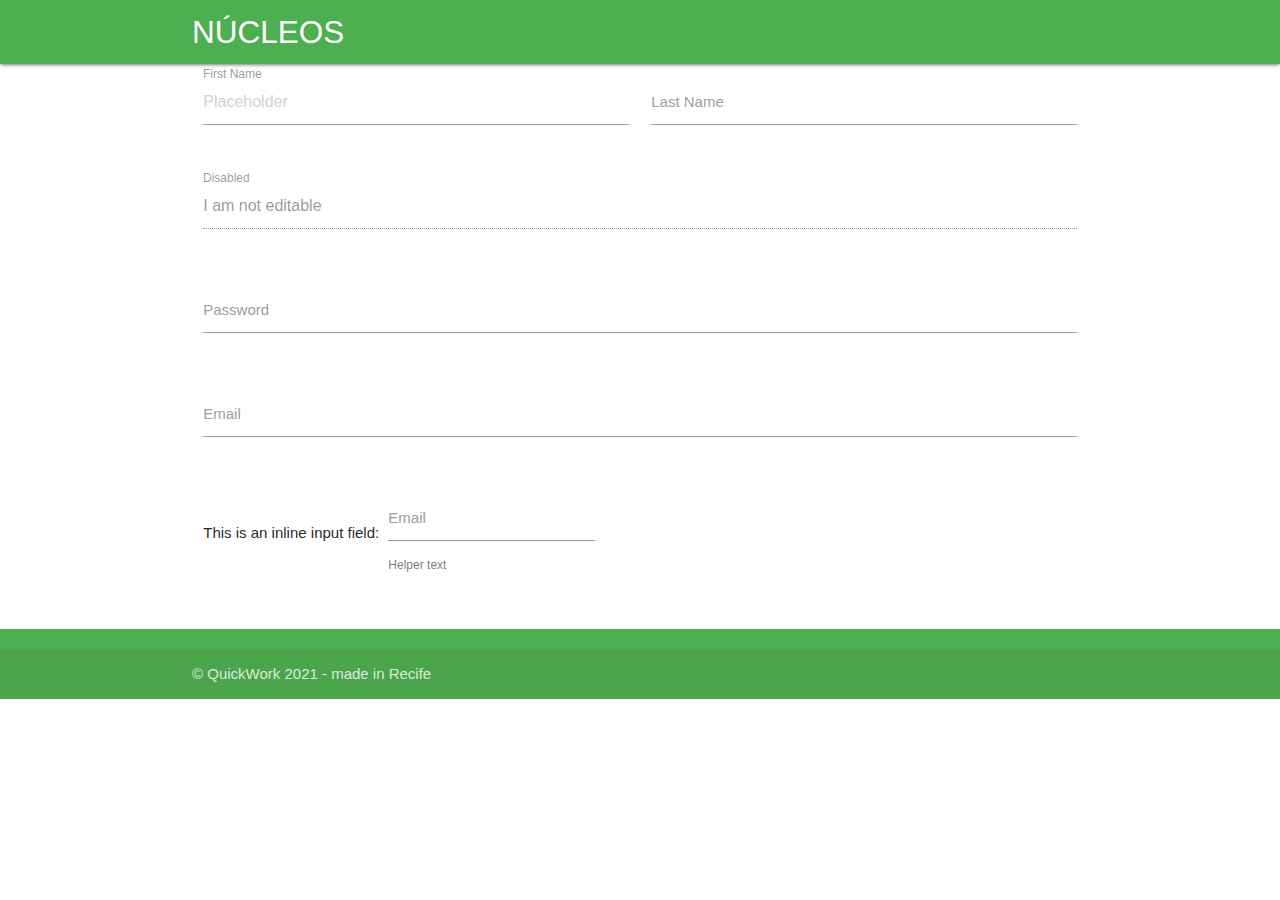
==== pagina_web/cadastro_empresa.html @ c96b459a "Add files via upload" ====
<!DOCTYPE html>
<html lang="pt-br">
<head>
  <meta charset="UTF-8">
  <meta http-equiv="X-UA-Compatible" content="IE=edge">
  <!-- Configuração para mobile -->
  <meta name="viewport" content="width=device-width, initial-scale=1.0">
  <!-- Imports do Materialize -->
  <link href="https://fonts.googleapis.com/icon?family=Material+Icons" rel="stylesheet">
  <link href="css/materialize.css" type="text/css" rel="stylesheet" media="screen,projection" />
  <!-- CSS -->
  <link type="text/css" rel="stylesheet" href="css/projeto.css" media="screen,projection" />
  <title>QuickWork</title>
</head>

<body>

  <!--menu superior-->
  <header>
    <nav class="menu-superior green">
      <div class="nav-wrapper container">
        <a href="index.html" class="brand-logo">NÚCLEOS</a>
      </div>
    </nav>
  </header>

  <div class="row container">
    <form class="col s12">
      <div class="row">
        <div class="input-field col s6">
          <input placeholder="Placeholder" id="first_name" type="text" class="validate">
          <label for="first_name">First Name</label>
        </div>
        <div class="input-field col s6">
          <input id="last_name" type="text" class="validate">
          <label for="last_name">Last Name</label>
        </div>
      </div>
      <div class="row">
        <div class="input-field col s12">
          <input disabled value="I am not editable" id="disabled" type="text" class="validate">
          <label for="disabled">Disabled</label>
        </div>
      </div>
      <div class="row">
        <div class="input-field col s12">
          <input id="password" type="password" class="validate">
          <label for="password">Password</label>
        </div>
      </div>
      <div class="row">
        <div class="input-field col s12">
          <input id="email" type="email" class="validate">
          <label for="email">Email</label>
        </div>
      </div>
      <div class="row">
        <div class="col s12">
          This is an inline input field:
          <div class="input-field inline">
            <input id="email_inline" type="email" class="validate">
            <label for="email_inline">Email</label>
            <span class="helper-text" data-error="wrong" data-success="right">Helper text</span>
          </div>
        </div>
      </div>
    </form>
  </div>

  <footer class="page-footer green">
    <div class="footer-copyright">
      <div class="container">
      © QuickWork 2021 - made in Recife
      </div>
    </div>
  </footer>


</body>
  <!-- Scripts Materialize -->
  <script src="https://code.jquery.com/jquery-2.1.1.min.js"></script>
  <script src="js/materialize.js"></script>
  <script src="js/init.js"></script>
</html>
---- pagina_web/css/projeto.css ----
.link{
    color: inherit;
}
.logo{
    width: 64px;
}
.texto{
    margin: 20px;
}
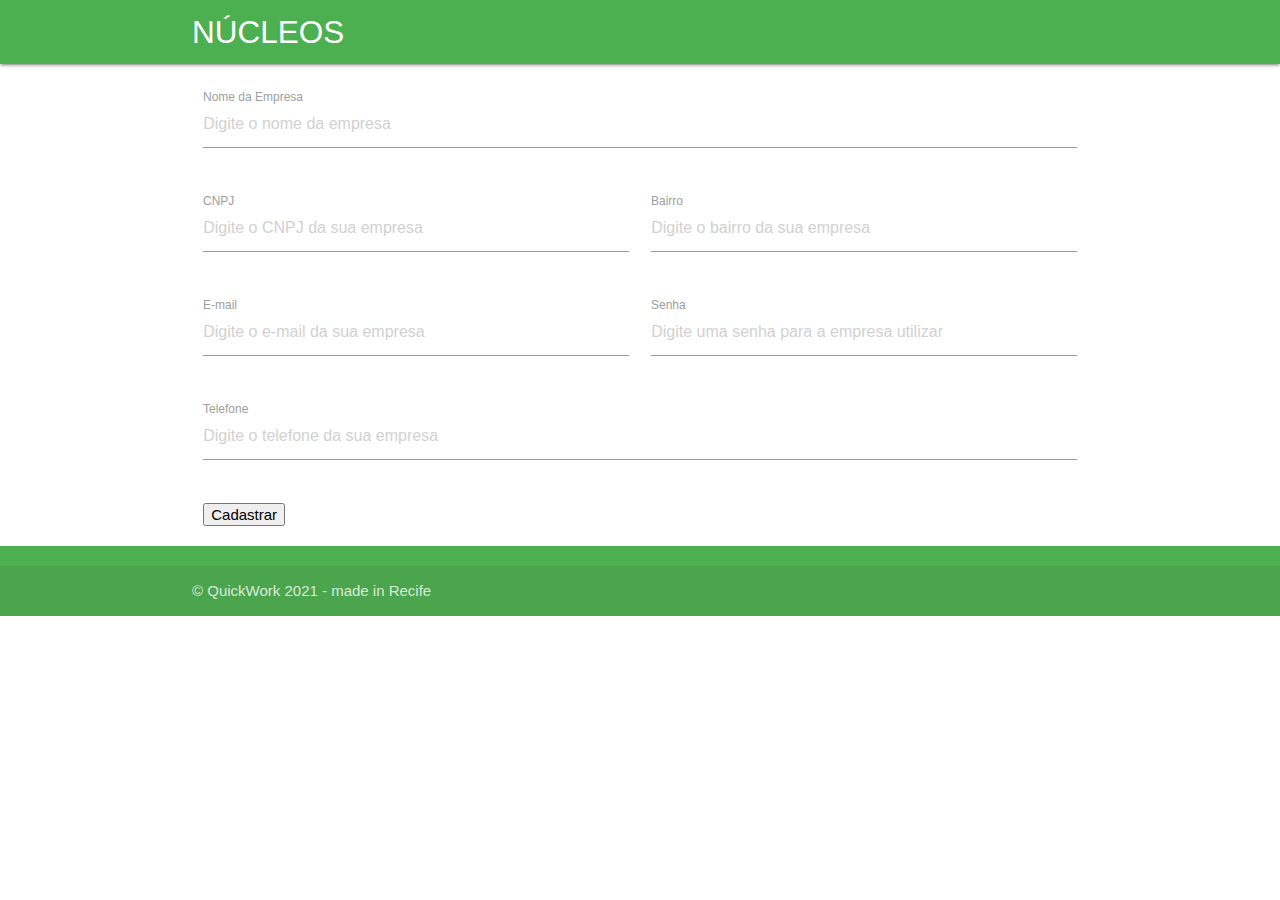
==== commit 16cb3330: "Upload" ====
--- a/pagina_web/cadastro_empresa.html
+++ b/pagina_web/cadastro_empresa.html
@@ -10,7 +10,7 @@
   <link href="css/materialize.css" type="text/css" rel="stylesheet" media="screen,projection" />
   <!-- CSS -->
   <link type="text/css" rel="stylesheet" href="css/projeto.css" media="screen,projection" />
-  <title>QuickWork</title>
+  <title>Núcleos</title>
 </head>
 
 <body>
@@ -23,47 +23,42 @@
       </div>
     </nav>
   </header>
-
+</br>
   <div class="row container">
-    <form class="col s12">
+    <form action="doacao.html" class="col s12">
+      <div class="row">
+        <div class="input-field col s12">
+          <input placeholder="Digite o nome da empresa" id="empresa" type="text" class="validate">
+          <label for="empresa">Nome da Empresa</label>
+        </div>
+      </div>
       <div class="row">
         <div class="input-field col s6">
-          <input placeholder="Placeholder" id="first_name" type="text" class="validate">
-          <label for="first_name">First Name</label>
+          <input placeholder="Digite o CNPJ da sua empresa" id="cnpj" type="text" class="validate">
+          <label for="cnpj">CNPJ</label>
+        </div>
+		<div class="input-field col s6">
+          <input placeholder="Digite o bairro da sua empresa" id="bairro" type="text" class="validate">
+          <label for="bairro">Bairro</label>
+        </div>
+      </div>
+      <div class="row">
+        <div class="input-field col s6">
+          <input placeholder="Digite o e-mail da sua empresa" id="email" type="email" class="validate">
+          <label for="email">E-mail</label>
         </div>
         <div class="input-field col s6">
-          <input id="last_name" type="text" class="validate">
-          <label for="last_name">Last Name</label>
+          <input placeholder="Digite uma senha para a empresa utilizar" id="senha" type="password" class="validate">
+          <label for="senha">Senha</label>
         </div>
       </div>
       <div class="row">
         <div class="input-field col s12">
-          <input disabled value="I am not editable" id="disabled" type="text" class="validate">
-          <label for="disabled">Disabled</label>
+          <input placeholder="Digite o telefone da sua empresa" id="telefone" type="text" class="validate">
+          <label for="telefone">Telefone</label>
         </div>
       </div>
-      <div class="row">
-        <div class="input-field col s12">
-          <input id="password" type="password" class="validate">
-          <label for="password">Password</label>
-        </div>
-      </div>
-      <div class="row">
-        <div class="input-field col s12">
-          <input id="email" type="email" class="validate">
-          <label for="email">Email</label>
-        </div>
-      </div>
-      <div class="row">
-        <div class="col s12">
-          This is an inline input field:
-          <div class="input-field inline">
-            <input id="email_inline" type="email" class="validate">
-            <label for="email_inline">Email</label>
-            <span class="helper-text" data-error="wrong" data-success="right">Helper text</span>
-          </div>
-        </div>
-      </div>
+	  <input type="submit" value="Cadastrar" />
     </form>
   </div>
 
